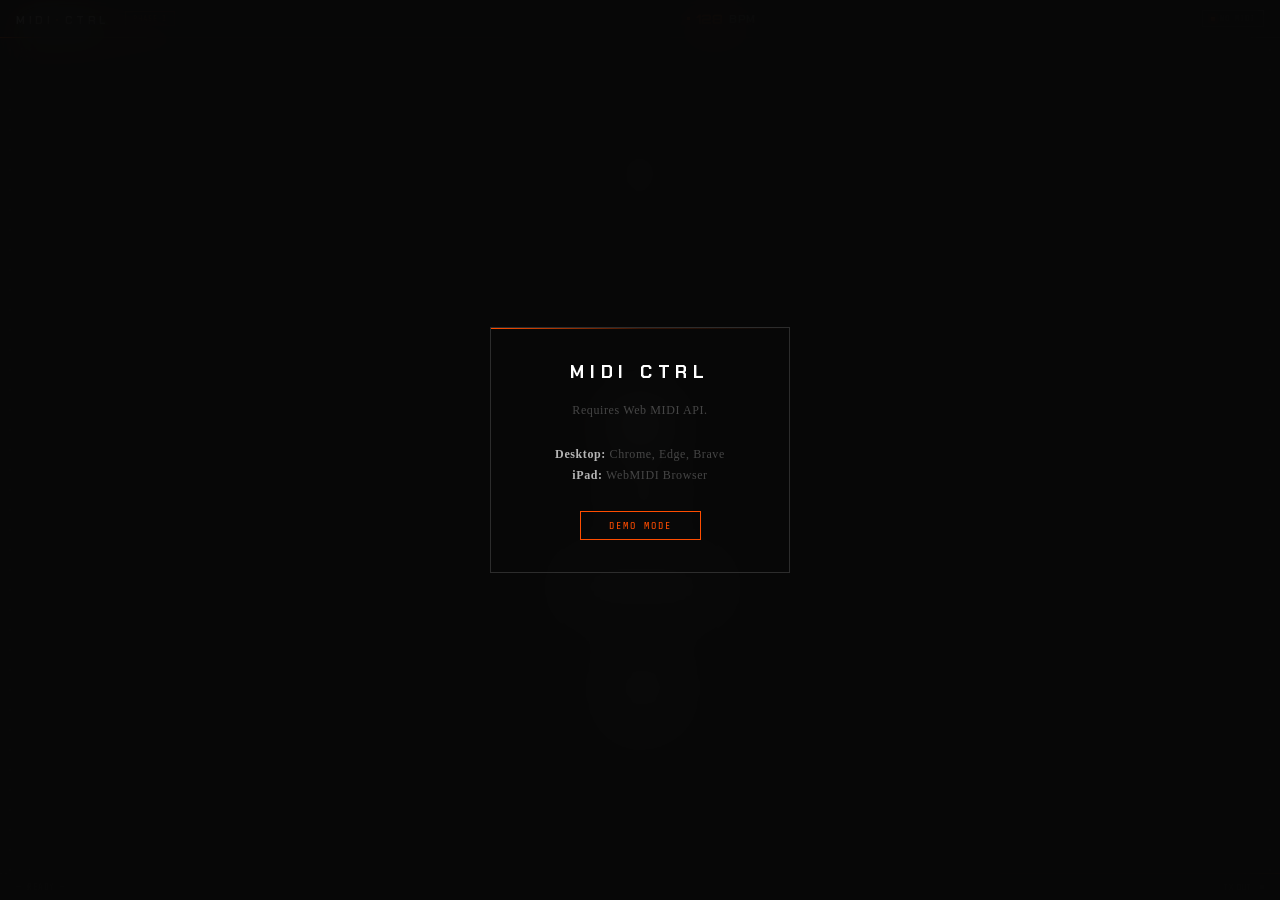
==== index.html @ 57074d06 "Initial commit: MIDI controller Phase 1 Walking Skeleton TE-style visual design + WebMIDI transport " ====
<!DOCTYPE html>
<html lang="en">
<head>
<meta charset="UTF-8">
<meta name="viewport" content="width=device-width, initial-scale=1.0, user-scalable=no">
<title>MIDI CTRL — Phase 1</title>
<link rel="preconnect" href="https://fonts.googleapis.com">
<link href="https://fonts.googleapis.com/css2?family=Chakra+Petch:wght@400;500;600;700&family=Share+Tech+Mono&family=Orbitron:wght@400;500;600;700;800;900&family=Bitcount+Grid+Single:wght@100..900&display=swap" rel="stylesheet">
<link rel="stylesheet" href="design-system/tokens.css">
<link rel="stylesheet" href="design-system/elements.css">
</head>
<body>

<div class="val-overlay" id="valOverlay">
  <div class="val-num" id="valNum">000</div>
  <div class="val-hint" id="valHint"></div>
</div>

<div class="scene">
  <div class="dot-bg"></div>
  <div class="scanlines"></div>
  <div class="noise"></div>
  <div class="bg-pulse" id="bgPulse"></div>

  <div class="anno anno--tl">SYS:WEBMIDI/1.0<br>PROTOCOL:RTP</div>
  <div class="anno anno--tr">LAYOUT:FIXED<br>GRID:24×24</div>
  <div class="anno anno--bl">CC:070-119<br>NOTE:036-127</div>
  <div class="anno anno--br">DEVICE:001<br>CH:01/16</div>

  <header class="hdr">
    <div class="logo">
      <span class="logo-mark">MIDI<span class="logo-dot">·</span>CTRL</span>
      <span class="logo-sub">PHASE·1</span>
      <span class="logo-jp">コントローラ</span>
    </div>
    <div class="hdr-center">
      <div class="bpm">
        <div class="bpm-led"></div>
        <span class="bpm-num">128</span>
        <span>BPM</span>
      </div>
    </div>
    <div class="hdr-right">
      <select class="port-select" id="portSelect" style="display:none">
        <option value="">— port —</option>
      </select>
      <div class="conn" id="conn">
        <div class="conn-dot" id="connDot"></div>
        <span id="connText">NO MIDI</span>
      </div>
    </div>
  </header>

  <main class="cvs" id="canvas"></main>

  <footer class="ftr">
    <div class="log" id="log">— READY —</div>
    <div class="ftr-jp">出力</div>
    <div class="act-wrap">
      <span class="act-lbl">TX OUT</span>
      <div class="act" id="actLed"></div>
    </div>
  </footer>
</div>

<div class="midi-overlay hidden" id="midiOverlay">
  <div class="midi-overlay-card">
    <div class="midi-overlay-title">MIDI CTRL</div>
    <div class="midi-overlay-body">
      Requires Web MIDI API.<br><br>
      <strong>Desktop:</strong> Chrome, Edge, Brave<br>
      <strong>iPad:</strong> WebMIDI Browser
    </div>
    <button class="midi-overlay-btn" id="overlayDismiss">DEMO MODE</button>
  </div>
</div>

<script type="module">
import MIDITransport from './core/transport.js';
import { layout }    from './core/layout.js';
import { renderCanvas } from './ui/canvas.js';

const transport  = new MIDITransport();
const canvasEl   = document.getElementById('canvas');
const connDot    = document.getElementById('connDot');
const connText   = document.getElementById('connText');
const portSelect = document.getElementById('portSelect');
const logEl      = document.getElementById('log');
const actLed     = document.getElementById('actLed');
const bgPulse    = document.getElementById('bgPulse');
const valOverlay = document.getElementById('valOverlay');
const valNumEl   = document.getElementById('valNum');
const valHintEl  = document.getElementById('valHint');
const overlay    = document.getElementById('midiOverlay');

let hideT = null, pulseT = null, actT = null, logT = null;

const ui = {
  showVal(v, hint) {
    valNumEl.textContent  = typeof v === 'number' ? String(v).padStart(3, '0') : v;
    valHintEl.textContent = hint || '';
    valOverlay.classList.add('visible');
    clearTimeout(hideT);
  },
  hideVal() {
    clearTimeout(hideT);
    hideT = setTimeout(() => valOverlay.classList.remove('visible'), 200);
  },
  pulseStart() {
    bgPulse.classList.add('active');
    clearTimeout(pulseT);
  },
  pulseEnd() {
    clearTimeout(pulseT);
    pulseT = setTimeout(() => bgPulse.classList.remove('active'), 200);
  },
};

renderCanvas(canvasEl, layout, transport, ui);

transport.onActivity((msg) => {
  actLed.classList.add('on');
  clearTimeout(actT);
  actT = setTimeout(() => actLed.classList.remove('on'), 100);

  const label = msg.type === 'cc'
    ? `CC${msg.cc} → ${msg.value}`
    : `NOTE ${msg.type === 'note_on' ? 'ON' : 'OFF'} ${msg.note}`;
  logEl.textContent = label;
  clearTimeout(logT);
  logT = setTimeout(() => { logEl.textContent = '— READY —'; }, 1500);
});

function setStatus(text, state) {
  connText.textContent = text;
  connDot.className = 'conn-dot' + (state ? ` ${state}` : '');
}

function populatePorts(ports) {
  portSelect.innerHTML = '<option value="">— port —</option>';
  ports.forEach(p => {
    const o = document.createElement('option');
    o.value = p.id; o.textContent = p.name;
    portSelect.appendChild(o);
  });
  portSelect.style.display = ports.length ? 'block' : 'none';
  if (ports.length && !transport.isConnected) {
    portSelect.value = ports[0].id;
    transport.selectPort(ports[0].id);
    setStatus(ports[0].name, 'connected');
  }
}

portSelect.addEventListener('change', () => {
  const id   = portSelect.value;
  const name = portSelect.options[portSelect.selectedIndex]?.text;
  if (id) { transport.selectPort(id); setStatus(name, 'connected'); }
});

async function connectMIDI() {
  try {
    const ports = await transport.connect();
    setStatus('READY', 'connected');
    overlay.classList.add('hidden');
    populatePorts(ports);
    transport.onPortsChange(populatePorts);
  } catch {
    setStatus('NO MIDI', 'error');
    overlay.classList.remove('hidden');
  }
}

document.getElementById('overlayDismiss').addEventListener('click', () => {
  overlay.classList.add('hidden');
  setStatus('DEMO', '');
});

if (navigator.requestMIDIAccess) {
  overlay.classList.add('hidden');
  connectMIDI();
} else {
  setStatus('NO MIDI', 'error');
}
</script>
</body>
</html>
---- design-system/tokens.css ----
:root {
  --bg:              #080808;
  --accent:          #ff4d00;
  --accent-dim:      rgba(255,77,0,0.3);
  --accent-glow:     rgba(255,77,0,0.8);

  --text-primary:    rgba(255,255,255,0.85);
  --text-secondary:  rgba(255,255,255,0.55);
  --text-dim:        rgba(255,255,255,0.25);
  --text-micro:      rgba(255,255,255,0.08);

  --border-subtle:   rgba(255,255,255,0.08);
  --border-light:    rgba(255,255,255,0.15);

  --font-mono:     'Share Tech Mono', monospace;
  --font-display:  'Chakra Petch', sans-serif;
  --font-orbitron: 'Orbitron', sans-serif;
  --font-bitcount: 'Bitcount Grid Single', monospace;

  --trans-fast: 40ms ease;
  --trans-mid:  160ms ease;
}
---- design-system/elements.css ----
*, *::before, *::after { box-sizing: border-box; margin: 0; padding: 0; }

html, body {
  width: 100%; height: 100%;
  overflow: hidden;
  touch-action: none;
  -webkit-user-select: none;
  user-select: none;
  background: var(--bg);
}

/* ── SCENE ── */
.scene {
  width: 100%; height: 100%;
  display: flex; flex-direction: column;
  font-family: var(--font-mono);
  color: var(--text-primary);
  position: relative;
  background: var(--bg);
}

/* ── DOT BACKGROUND ── */
.dot-bg {
  position: absolute; inset: 0;
  pointer-events: none; z-index: 0;
  background-image: radial-gradient(circle, rgba(255,255,255,0.07) 1px, transparent 1px);
  background-size: 20px 20px;
}

/* ── SCANLINES ── */
.scanlines {
  position: absolute; inset: 0;
  pointer-events: none; z-index: 9999;
  background: repeating-linear-gradient(
    to bottom,
    transparent 0px, transparent 2px,
    rgba(0,0,0,0.04) 2px, rgba(0,0,0,0.04) 4px
  );
  mix-blend-mode: multiply;
}

/* ── NOISE ── */
.noise {
  position: absolute; inset: 0;
  pointer-events: none; z-index: 3;
  opacity: 0.35;
  mix-blend-mode: overlay;
  background-image: url("data:image/svg+xml,%3Csvg viewBox='0 0 256 256' xmlns='http://www.w3.org/2000/svg'%3E%3Cfilter id='n'%3E%3CfeTurbulence type='fractalNoise' baseFrequency='0.9' numOctaves='4' stitchTiles='stitch'/%3E%3C/filter%3E%3Crect width='100%25' height='100%25' filter='url(%23n)' opacity='0.5'/%3E%3C/svg%3E");
  background-size: 256px 256px;
}

/* ── EDGE PULSE ── */
.bg-pulse {
  position: absolute; inset: 0;
  pointer-events: none; z-index: 8000;
  opacity: 0;
  transition: opacity 0.08s ease;
}
.bg-pulse::after {
  content: '';
  position: absolute; inset: 0;
  background:
    radial-gradient(ellipse at 0% 30%, rgba(255,77,0,0.35) 0%, transparent 35%),
    radial-gradient(ellipse at 100% 70%, rgba(255,77,0,0.22) 0%, transparent 30%),
    radial-gradient(ellipse at 60% 0%, rgba(255,77,0,0.14) 0%, transparent 25%),
    radial-gradient(ellipse at 30% 100%, rgba(255,77,0,0.1) 0%, transparent 20%);
}
.bg-pulse.active { opacity: 1; }

/* ── VALUE OVERLAY ── */
.val-overlay {
  position: fixed; inset: 0; z-index: 1;
  pointer-events: none;
  display: flex; flex-direction: column;
  align-items: center; justify-content: center; gap: 6px;
  mix-blend-mode: color-dodge;
  visibility: hidden;
  transition: visibility 0s linear 0.6s;
}
.val-overlay.visible {
  visibility: visible;
  transition: visibility 0s linear 0s;
}
.val-overlay .val-num,
.val-overlay .val-hint {
  opacity: 0;
  transition: opacity 0.6s ease-out;
}
.val-overlay.visible .val-num,
.val-overlay.visible .val-hint {
  opacity: 1;
  transition: opacity 0.4s ease-out;
}
.val-num {
  font-family: var(--font-bitcount);
  font-size: 488px;
  font-weight: 900;
  font-variation-settings: 'wght' 900;
  line-height: 1;
  letter-spacing: -5px;
  color: rgb(255,180,0);
  min-width: 3ch;
  text-align: center;
  text-shadow: 0 0 80px rgba(255,180,0,0.3);
}
.val-hint {
  font-family: var(--font-mono);
  font-size: 10px; letter-spacing: 0.25em;
  color: rgba(255,255,255,0.45);
  text-transform: uppercase;
}

/* ── HEADER ── */
.hdr {
  display: flex; align-items: center; justify-content: space-between;
  padding: 10px 16px;
  flex-shrink: 0;
  border-bottom: 1px solid var(--border-subtle);
  position: relative; z-index: 4;
  background: rgba(8,8,8,0.95);
}
.hdr::after {
  content: '';
  position: absolute;
  bottom: -1px; left: 0; right: 0;
  height: 1px;
  background: linear-gradient(90deg, var(--accent) 0%, rgba(255,77,0,0.3) 30%, transparent 60%);
}

/* ── LOGO ── */
.logo { display: flex; align-items: center; gap: 0; }
.logo-mark {
  font-family: var(--font-display);
  font-size: 11px; font-weight: 700;
  letter-spacing: 0.32em;
  color: #fff;
  text-transform: uppercase;
  padding-right: 4px;
}
.logo-dot { color: var(--accent); font-size: 16px; line-height: 1; margin: 0 2px; }
.logo-sub {
  font-family: var(--font-mono);
  font-size: 8px; letter-spacing: 0.12em;
  color: rgba(255,77,0,0.5);
  text-transform: uppercase;
  margin-left: 12px;
  padding: 2px 7px;
  border: 1px solid rgba(255,77,0,0.2);
}
.logo-jp {
  font-size: 7px;
  color: var(--text-micro);
  letter-spacing: 0.3em;
  margin-left: 10px;
}

/* ── HEADER CENTER ── */
.hdr-center { display: flex; align-items: center; gap: 16px; }
.bpm {
  display: flex; align-items: center; gap: 6px;
  font-family: var(--font-display);
  font-size: 12px; font-weight: 600;
  letter-spacing: 0.04em;
  color: var(--text-secondary);
}
.bpm-num {
  font-family: var(--font-orbitron);
  font-weight: 700; font-size: 13px;
  color: rgba(255,77,0,0.8);
  letter-spacing: 0.02em;
}
.bpm-led {
  width: 3px; height: 3px;
  background: var(--accent);
  box-shadow: 0 0 6px var(--accent-glow);
  animation: ledPulse 468ms ease-out infinite;
}
@keyframes ledPulse {
  0%,100% { opacity: 1; transform: scale(1); }
  50%      { opacity: 0.1; transform: scale(0.6); }
}

/* ── CONN STATUS ── */
.hdr-right { display: flex; align-items: center; gap: 8px; }

.conn {
  display: flex; align-items: center; gap: 5px;
  padding: 3px 8px;
  border: 1px solid var(--border-light);
  font-size: 8px; letter-spacing: 0.12em;
  color: var(--text-dim);
  text-transform: uppercase;
  cursor: default;
}
.conn-dot {
  width: 4px; height: 4px;
  background: rgba(255,255,255,0.2);
  flex-shrink: 0;
}
.conn-dot.connected {
  background: #22c55e;
  box-shadow: 0 0 6px rgba(34,197,94,0.7);
}
.conn-dot.error {
  background: var(--accent);
  box-shadow: 0 0 6px var(--accent-glow);
}

/* ── PORT SELECT ── */
.port-select {
  appearance: none;
  background: transparent;
  border: 1px solid var(--border-light);
  color: var(--text-dim);
  font-family: var(--font-mono);
  font-size: 8px;
  letter-spacing: 0.1em;
  text-transform: uppercase;
  padding: 3px 8px;
  outline: none;
  cursor: pointer;
  max-width: 140px;
}
.port-select option { background: #111; color: rgba(255,255,255,0.7); }

/* ── TECHNICAL ANNOTATIONS ── */
.anno {
  position: absolute;
  font-family: var(--font-mono);
  font-size: 7px;
  color: rgba(255,255,255,0.05);
  letter-spacing: 0.08em;
  pointer-events: none;
  z-index: 1;
}
.anno--tl { top: 48px; left: 20px; }
.anno--tr { top: 48px; right: 20px; text-align: right; }
.anno--bl { bottom: 40px; left: 20px; }
.anno--br { bottom: 40px; right: 20px; text-align: right; }

/* ── CANVAS ── */
.cvs {
  flex: 1; display: flex;
  align-items: center; justify-content: center;
  padding: 24px;
  position: relative; z-index: 2;
}

/* ── STRIP ── */
.strip {
  display: flex; flex-direction: column;
  align-items: center; gap: 14px;
  padding: 22px 18px 16px;
  background: rgba(8,8,8,0.65);
  backdrop-filter: blur(16px);
  -webkit-backdrop-filter: blur(16px);
  border: 1px solid var(--border-subtle);
  position: relative;
  min-width: 108px;
}
.strip-idx {
  position: absolute; top: 6px; right: 8px;
  font-family: var(--font-orbitron);
  font-size: 7px; font-weight: 500;
  color: rgba(255,77,0,0.25);
  letter-spacing: 0.05em;
}
.strip-jp {
  position: absolute; top: 6px; left: 8px;
  font-size: 7px;
  color: rgba(255,255,255,0.06);
  letter-spacing: 0.15em;
}
.strip-lbl {
  font-family: var(--font-display);
  font-size: 9px; font-weight: 600;
  letter-spacing: 0.22em;
  text-transform: uppercase;
  color: rgba(255,255,255,0.35);
  padding-top: 6px;
  border-top: 1px solid var(--border-subtle);
  width: 100%; text-align: center;
}
.divider {
  width: 100%; height: 1px;
  background: rgba(255,255,255,0.07);
}

/* ── FADER ── */
.fader {
  display: flex; flex-direction: column;
  align-items: center; gap: 6px;
  touch-action: none; cursor: ns-resize;
}
.fader-top {
  display: flex; flex-direction: column;
  align-items: center; gap: 2px;
  order: -1;
}
.fader-val {
  font-family: var(--font-orbitron);
  font-size: 11px; font-weight: 600;
  color: rgba(255,255,255,0.5);
  letter-spacing: 0.04em;
  min-width: 28px; text-align: center;
}
.fader-lbl {
  font-family: var(--font-mono);
  font-size: 7px;
  color: var(--text-dim);
  letter-spacing: 0.18em;
  text-transform: uppercase;
}
.fader-wrap {
  position: relative;
  width: 48px; height: 220px;
  display: flex; align-items: center; justify-content: center;
}
.fader-track {
  width: 3px; height: 100%;
  background: rgba(255,255,255,0.12);
  position: relative; overflow: hidden;
}
.fader-fill {
  position: absolute; bottom: 0; left: 0; right: 0;
  height: 0%;
  background: var(--accent);
  transition: height 0.03s linear;
  box-shadow: 0 0 10px rgba(255,77,0,0.5);
}
.fader-ticks {
  position: absolute;
  left: 2px; top: 0; bottom: 0; width: 10px;
  pointer-events: none;
}
.fader-tick {
  position: absolute; left: 0;
  height: 1px;
  background: rgba(255,255,255,0.15);
}
.fader-tick--major { width: 8px; background: rgba(255,255,255,0.22); }
.fader-tick--minor { width: 4px; }
.fader-scale {
  position: absolute;
  right: 0; top: 0; bottom: 0; width: 16px;
  pointer-events: none;
  display: flex; flex-direction: column;
  justify-content: space-between;
  padding: 2px 0;
}
.fader-scale-num {
  font-family: var(--font-mono);
  font-size: 6px;
  color: rgba(255,255,255,0.15);
  text-align: right;
  line-height: 1;
}
.fader-handle {
  position: absolute; bottom: 0; left: 50%;
  transform: translateX(-50%) translateY(50%);
  width: 48px; height: 12px;
  background: #ffffff;
  transition: bottom 0.03s linear;
}
.fader-handle::before {
  content: '';
  position: absolute; inset: 3px 14px;
  background: repeating-linear-gradient(
    to bottom,
    rgba(0,0,0,0.15) 0px, rgba(0,0,0,0.15) 1px,
    transparent 1px, transparent 3px
  );
}
.fader-handle::after {
  content: '';
  position: absolute;
  top: 0; left: 0;
  width: 3px; height: 100%;
  background: rgba(255,77,0,0.5);
}

/* ── BUTTONS ── */
.mel { display: flex; flex-direction: column; align-items: center; gap: 4px; }

.blbl {
  font-family: var(--font-mono);
  font-size: 7px; letter-spacing: 0.15em;
  text-transform: uppercase;
  color: var(--text-dim);
  transition: color var(--trans-fast);
  text-align: center;
  order: -1;
}

.mbtn {
  position: relative; cursor: pointer;
  touch-action: none; -webkit-tap-highlight-color: transparent;
  display: flex; align-items: center; justify-content: center;
  width: 62px; height: 62px;
  background-color: #1a1a1a;
  background-image: radial-gradient(circle, rgba(255,255,255,0.05) 0.5px, transparent 0.5px);
  background-size: 6px 6px;
  border: 1px solid var(--border-light);
  box-shadow:
    2px 2px 0 rgba(255,255,255,0.15),
    4px 4px 0 rgba(255,255,255,0.06);
  transition: all var(--trans-fast);
}
.mbtn.is-pressing {
  transform: translate(2px, 2px);
  box-shadow: 1px 1px 0 rgba(255,255,255,0.08);
}
.mbtn.is-on {
  background-color: var(--accent);
  background-image: radial-gradient(circle, rgba(255,255,255,0.1) 0.5px, transparent 0.5px);
  border-color: rgba(255,77,0,0.5);
  box-shadow:
    2px 2px 0 rgba(255,77,0,0.3),
    4px 4px 0 rgba(255,77,0,0.1),
    0 0 20px rgba(255,77,0,0.3);
}
.mbtn.is-on.is-pressing {
  transform: translate(2px, 2px);
  box-shadow:
    1px 1px 0 rgba(255,77,0,0.15),
    0 0 12px rgba(255,77,0,0.2);
}
.mbtn-dot {
  width: 6px; height: 6px;
  background: rgba(255,255,255,0.6);
  transition: all var(--trans-fast);
}
.mbtn.is-on .mbtn-dot {
  background: rgba(0,0,0,0.4);
  width: 8px; height: 8px;
  border-radius: 50%;
}

.mbtn--kill { width: 48px; height: 48px; background-size: 5px 5px; }

.mbtn--momentary { width: 70px; height: 70px; background-size: 7px 7px; }
.mbtn--momentary.is-on {
  box-shadow:
    2px 2px 0 rgba(255,77,0,0.3),
    4px 4px 0 rgba(255,77,0,0.1),
    0 0 35px rgba(255,77,0,0.4),
    0 0 70px rgba(255,77,0,0.1);
}

.kill-group { display: flex; gap: 3px; }

/* ── FOOTER ── */
.ftr {
  display: flex; align-items: center; justify-content: space-between;
  padding: 8px 16px;
  border-top: 1px solid rgba(255,255,255,0.04);
  position: relative; z-index: 4; flex-shrink: 0;
  background: rgba(8,8,8,0.95);
}
.ftr::before {
  content: '';
  position: absolute;
  top: -1px; right: 0; width: 40%; height: 1px;
  background: linear-gradient(270deg, rgba(255,77,0,0.2) 0%, transparent 100%);
}
.log {
  font-size: 9px;
  color: rgba(255,255,255,0.15);
  letter-spacing: 0.06em;
}
.ftr-jp {
  font-size: 7px;
  color: rgba(255,255,255,0.05);
  letter-spacing: 0.2em;
}
.act-wrap { display: flex; align-items: center; gap: 8px; }
.act-lbl {
  font-family: var(--font-display);
  font-size: 7px; font-weight: 600;
  letter-spacing: 0.15em;
  color: rgba(255,255,255,0.15);
  text-transform: uppercase;
}
.act {
  width: 4px; height: 4px;
  background: rgba(255,255,255,0.06);
  transition: all 55ms ease;
}
.act.on {
  background: var(--accent);
  box-shadow: 0 0 8px var(--accent-glow);
}

/* ── NO-MIDI OVERLAY ── */
.midi-overlay {
  position: fixed; inset: 0; z-index: 10000;
  background: rgba(8,8,8,0.92);
  backdrop-filter: blur(24px);
  -webkit-backdrop-filter: blur(24px);
  display: flex; align-items: center; justify-content: center;
  padding: 24px;
}
.midi-overlay.hidden { display: none; }
.midi-overlay-card {
  border: 1px solid var(--border-light);
  padding: 32px 28px;
  max-width: 300px; width: 100%;
  text-align: center;
  position: relative;
}
.midi-overlay-card::before {
  content: '';
  position: absolute;
  top: 0; left: 0; right: 0;
  height: 1px;
  background: linear-gradient(90deg, var(--accent) 0%, rgba(255,77,0,0.2) 50%, transparent 100%);
}
.midi-overlay-title {
  font-family: var(--font-display);
  font-size: 18px; font-weight: 700;
  letter-spacing: 0.32em;
  text-transform: uppercase;
  color: #fff;
  margin-bottom: 16px;
}
.midi-overlay-body {
  font-size: 12px; line-height: 1.8;
  color: var(--text-dim);
  margin-bottom: 24px;
  letter-spacing: 0.05em;
}
.midi-overlay-body strong { color: rgba(255,255,255,0.7); }
.midi-overlay-btn {
  padding: 8px 28px;
  background: transparent;
  border: 1px solid var(--accent);
  color: var(--accent);
  font-family: var(--font-mono);
  font-size: 10px; letter-spacing: 0.2em;
  text-transform: uppercase;
  cursor: pointer;
  transition: all var(--trans-fast);
  -webkit-tap-highlight-color: transparent;
}
.midi-overlay-btn:active {
  background: var(--accent);
  color: #000;
}

/* ── BOOT ANIMATIONS ── */
@keyframes fadeUp {
  from { opacity: 0; transform: translateY(6px); }
  to   { opacity: 1; transform: translateY(0); }
}
@keyframes lineGrow {
  from { transform: scaleX(0); }
  to   { transform: scaleX(1); }
}
@keyframes glitchIn {
  0%   { opacity: 0; transform: translateX(-3px); }
  30%  { opacity: 1; transform: translateX(1px); }
  50%  { transform: translateX(-1px); }
  100% { transform: translateX(0); }
}
.hdr   { animation: fadeUp 0.4s ease-out 0.1s both; }
.strip { animation: fadeUp 0.5s ease-out 0.25s both; }
.ftr   { animation: fadeUp 0.4s ease-out 0.4s both; }
.hdr::after { animation: lineGrow 0.6s ease-out 0.5s both; transform-origin: left; }
.anno  { animation: glitchIn 0.3s ease-out 0.6s both; }
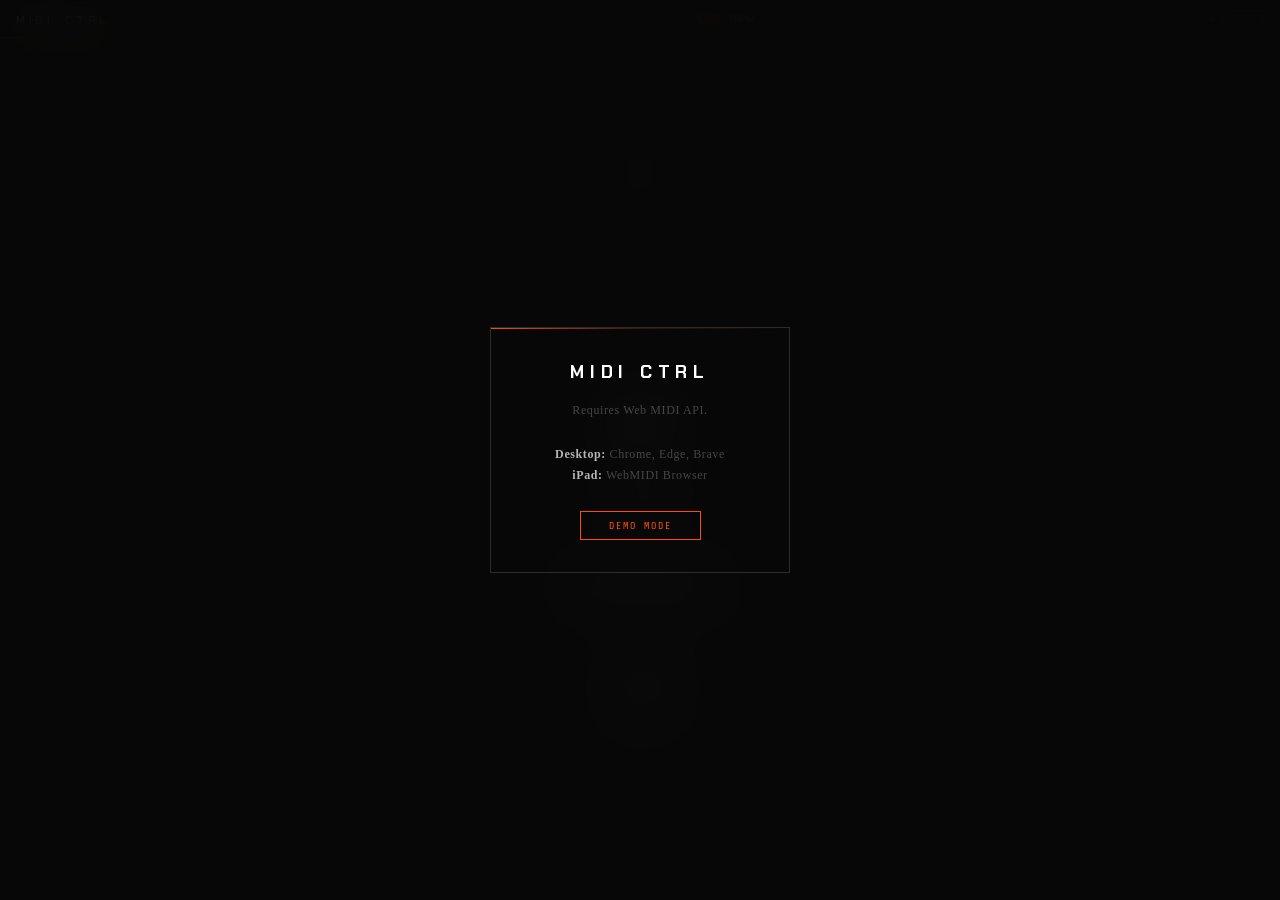
==== commit d35c2d6a: "Bidirectional transport: listen to MIDI feedback from Ableton Extends MIDITransport to open an input" ====
--- a/index.html
+++ b/index.html
@@ -57,8 +57,10 @@
     <div class="log" id="log">— READY —</div>
     <div class="ftr-jp">出力</div>
     <div class="act-wrap">
-      <span class="act-lbl">TX OUT</span>
+      <span class="act-lbl">TX</span>
       <div class="act" id="actLed"></div>
+      <span class="act-lbl">RX</span>
+      <div class="act" id="rxLed"></div>
     </div>
   </footer>
 </div>
@@ -87,13 +89,14 @@
 const portSelect = document.getElementById('portSelect');
 const logEl      = document.getElementById('log');
 const actLed     = document.getElementById('actLed');
+const rxLed      = document.getElementById('rxLed');
 const bgPulse    = document.getElementById('bgPulse');
 const valOverlay = document.getElementById('valOverlay');
 const valNumEl   = document.getElementById('valNum');
 const valHintEl  = document.getElementById('valHint');
 const overlay    = document.getElementById('midiOverlay');
 
-let hideT = null, pulseT = null, actT = null, logT = null;
+let hideT = null, pulseT = null, actT = null, rxT = null, logT = null;
 
 const ui = {
   showVal(v, hint) {
@@ -116,7 +119,7 @@
   },
 };
 
-renderCanvas(canvasEl, layout, transport, ui);
+const canvasApi = renderCanvas(canvasEl, layout, transport, ui);
 
 transport.onActivity((msg) => {
   actLed.classList.add('on');
@@ -124,62 +127,99 @@
   actT = setTimeout(() => actLed.classList.remove('on'), 100);
 
   const label = msg.type === 'cc'
-    ? `CC${msg.cc} → ${msg.value}`
-    : `NOTE ${msg.type === 'note_on' ? 'ON' : 'OFF'} ${msg.note}`;
+    ? `TX CC${msg.cc} → ${msg.value}`
+    : `TX NOTE ${msg.type === 'note_on' ? 'ON' : 'OFF'} ${msg.note}`;
   logEl.textContent = label;
   clearTimeout(logT);
   logT = setTimeout(() => { logEl.textContent = '— READY —'; }, 1500);
 });
 
-function setStatus(text, state) {
-  connText.textContent = text;
+transport.onMessage((msg) => {
+  rxLed.classList.add('on');
+  clearTimeout(rxT);
+  rxT = setTimeout(() => rxLed.classList.remove('on'), 100);
+
+  const label = msg.type === 'cc'
+    ? `RX CC${msg.cc} → ${msg.value}`
+    : `RX NOTE ${msg.type === 'note_on' ? 'ON' : 'OFF'} ${msg.note}`;
+  logEl.textContent = label;
+  clearTimeout(logT);
+  logT = setTimeout(() => { logEl.textContent = '— READY —'; }, 1500);
+
+  canvasApi.dispatch(msg);
+});
+
+function setStatus(text, state, duplex) {
+  const prefix = duplex ? '⇄ ' : (state === 'connected' ? '→ ' : '');
+  connText.textContent = prefix + text;
   connDot.className = 'conn-dot' + (state ? ` ${state}` : '');
 }
 
-function populatePorts(ports) {
+// Auto-match input port by name when output is selected.
+function matchInputByName(name, inputs) {
+  return inputs.find(p => p.name === name) ?? null;
+}
+
+function applySelection(outputId) {
+  if (!outputId) return;
+  const outputs = transport.getOutputPorts();
+  const inputs  = transport.getInputPorts();
+  const outPort = outputs.find(p => p.id === outputId);
+  if (!outPort) return;
+
+  transport.selectOutputPort(outputId);
+  const inPort = matchInputByName(outPort.name, inputs);
+  if (inPort) transport.selectInputPort(inPort.id);
+
+  setStatus(outPort.name, 'connected', !!inPort);
+}
+
+function populatePorts(outputs) {
   portSelect.innerHTML = '<option value="">— port —</option>';
-  ports.forEach(p => {
+  outputs.forEach(p => {
     const o = document.createElement('option');
     o.value = p.id; o.textContent = p.name;
     portSelect.appendChild(o);
   });
-  portSelect.style.display = ports.length ? 'block' : 'none';
-  if (ports.length && !transport.isConnected) {
-    portSelect.value = ports[0].id;
-    transport.selectPort(ports[0].id);
-    setStatus(ports[0].name, 'connected');
+  portSelect.style.display = outputs.length ? 'block' : 'none';
+  if (outputs.length && !transport.isConnected) {
+    portSelect.value = outputs[0].id;
+    applySelection(outputs[0].id);
   }
 }
 
 portSelect.addEventListener('change', () => {
-  const id   = portSelect.value;
-  const name = portSelect.options[portSelect.selectedIndex]?.text;
-  if (id) { transport.selectPort(id); setStatus(name, 'connected'); }
+  if (portSelect.value) applySelection(portSelect.value);
 });
 
 async function connectMIDI() {
   try {
-    const ports = await transport.connect();
-    setStatus('READY', 'connected');
+    const { outputs } = await transport.connect();
+    setStatus('READY', 'connected', false);
     overlay.classList.add('hidden');
-    populatePorts(ports);
-    transport.onPortsChange(populatePorts);
+    populatePorts(outputs);
+    transport.onOutputPortsChange(populatePorts);
+    transport.onInputPortsChange(() => {
+      // If current output has a new matching input, hook it up.
+      const selectedOutId = portSelect.value;
+      if (selectedOutId) applySelection(selectedOutId);
+    });
   } catch {
-    setStatus('NO MIDI', 'error');
+    setStatus('NO MIDI', 'error', false);
     overlay.classList.remove('hidden');
   }
 }
 
 document.getElementById('overlayDismiss').addEventListener('click', () => {
   overlay.classList.add('hidden');
-  setStatus('DEMO', '');
+  setStatus('DEMO', '', false);
 });
 
 if (navigator.requestMIDIAccess) {
   overlay.classList.add('hidden');
   connectMIDI();
 } else {
-  setStatus('NO MIDI', 'error');
+  setStatus('NO MIDI', 'error', false);
 }
 </script>
 </body>
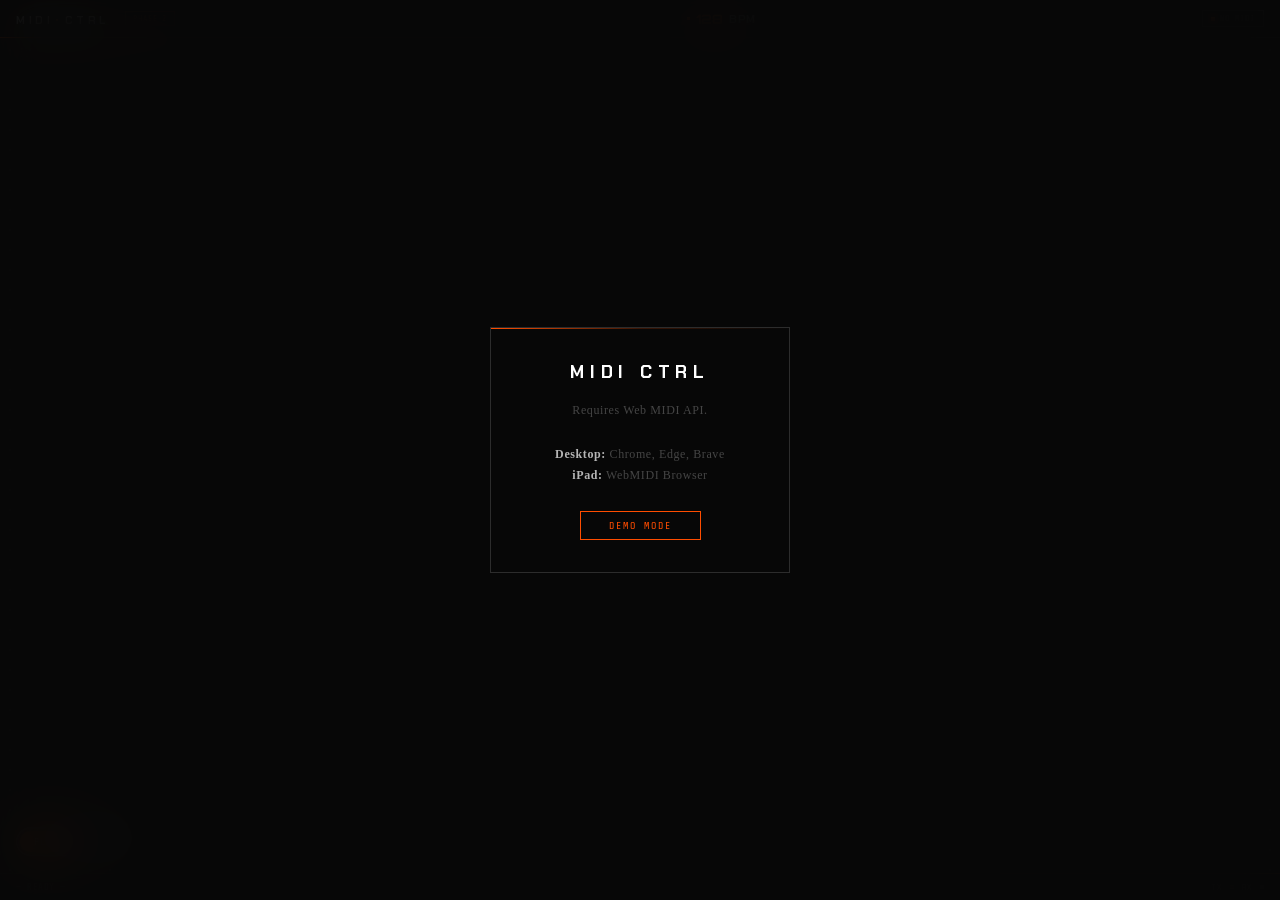
==== commit 5da97aeb: "Phase 2: Edit/Play mode — island-based layout, drawer, persistence Replaces hardcoded strip layout w" ====
--- a/index.html
+++ b/index.html
@@ -3,7 +3,7 @@
 <head>
 <meta charset="UTF-8">
 <meta name="viewport" content="width=device-width, initial-scale=1.0, user-scalable=no">
-<title>MIDI CTRL — Phase 1</title>
+<title>MIDI CTRL</title>
 <link rel="preconnect" href="https://fonts.googleapis.com">
 <link href="https://fonts.googleapis.com/css2?family=Chakra+Petch:wght@400;500;600;700&family=Share+Tech+Mono&family=Orbitron:wght@400;500;600;700;800;900&family=Bitcount+Grid+Single:wght@100..900&display=swap" rel="stylesheet">
 <link rel="stylesheet" href="design-system/tokens.css">
@@ -23,14 +23,14 @@
   <div class="bg-pulse" id="bgPulse"></div>
 
   <div class="anno anno--tl">SYS:WEBMIDI/1.0<br>PROTOCOL:RTP</div>
-  <div class="anno anno--tr">LAYOUT:FIXED<br>GRID:24×24</div>
+  <div class="anno anno--tr">LAYOUT:DYNAMIC<br>GRID:22×22</div>
   <div class="anno anno--bl">CC:070-119<br>NOTE:036-127</div>
   <div class="anno anno--br">DEVICE:001<br>CH:01/16</div>
 
   <header class="hdr">
     <div class="logo">
       <span class="logo-mark">MIDI<span class="logo-dot">·</span>CTRL</span>
-      <span class="logo-sub">PHASE·1</span>
+      <span class="logo-sub">PHASE·2</span>
       <span class="logo-jp">コントローラ</span>
     </div>
     <div class="hdr-center">
@@ -53,6 +53,15 @@
 
   <main class="cvs" id="canvas"></main>
 
+  <!-- Mode control: bottom-left, always visible -->
+  <div class="mode-control" id="modeControl">
+    <div class="segmented" id="modeSegmented">
+      <button class="seg-btn is-active" data-mode="play">Play</button>
+      <button class="seg-btn" data-mode="edit">Edit</button>
+    </div>
+    <button class="add-btn" id="addBtn" aria-label="Add element">+</button>
+  </div>
+
   <footer class="ftr">
     <div class="log" id="log">— READY —</div>
     <div class="ftr-jp">出力</div>
@@ -65,6 +74,8 @@
   </footer>
 </div>
 
+<!-- Drawer and toast are injected by JS -->
+
 <div class="midi-overlay hidden" id="midiOverlay">
   <div class="midi-overlay-card">
     <div class="midi-overlay-title">MIDI CTRL</div>
@@ -78,10 +89,15 @@
 </div>
 
 <script type="module">
-import MIDITransport from './core/transport.js';
-import { layout }    from './core/layout.js';
+import MIDITransport   from './core/transport.js';
+import { layout, addElement, removeElement, updateElement, duplicateElement, saveLayout }
+                       from './core/layout.js';
 import { renderCanvas } from './ui/canvas.js';
-
+import { activateEditMode } from './ui/editMode.js';
+import { createDrawer } from './ui/drawer.js';
+import { showToast }   from './ui/toast.js';
+
+// ── DOM refs ────────────────────────────────────────────────────────────────
 const transport  = new MIDITransport();
 const canvasEl   = document.getElementById('canvas');
 const connDot    = document.getElementById('connDot');
@@ -95,9 +111,12 @@
 const valNumEl   = document.getElementById('valNum');
 const valHintEl  = document.getElementById('valHint');
 const overlay    = document.getElementById('midiOverlay');
+const modeSegmented = document.getElementById('modeSegmented');
+const addBtn     = document.getElementById('addBtn');
 
 let hideT = null, pulseT = null, actT = null, rxT = null, logT = null;
 
+// ── UI helpers ───────────────────────────────────────────────────────────────
 const ui = {
   showVal(v, hint) {
     valNumEl.textContent  = typeof v === 'number' ? String(v).padStart(3, '0') : v;
@@ -119,8 +138,117 @@
   },
 };
 
+// ── Canvas ───────────────────────────────────────────────────────────────────
 const canvasApi = renderCanvas(canvasEl, layout, transport, ui);
 
+// ── Drawer ───────────────────────────────────────────────────────────────────
+const drawer = createDrawer(document.querySelector('.scene'));
+
+function openElementDrawer(elementData) {
+  drawer.openElement(elementData, {
+    onSave(patch) {
+      updateElement(layout, elementData.id, patch);
+      // Refresh canvas to reflect label/CC changes
+      canvasApi.refresh(layout);
+      if (currentMode === 'edit') reactivateEditMode();
+    },
+    onDelete() {
+      const snapshot = { ...elementData };
+      removeElement(layout, elementData.id);
+      canvasApi.refresh(layout);
+      if (currentMode === 'edit') reactivateEditMode();
+      showToast('Element deleted', () => {
+        layout.elements.push(snapshot);
+        saveLayout(layout);
+        canvasApi.refresh(layout);
+        if (currentMode === 'edit') reactivateEditMode();
+      });
+    },
+    onDuplicate() {
+      duplicateElement(layout, elementData.id);
+      canvasApi.refresh(layout);
+      if (currentMode === 'edit') reactivateEditMode();
+    },
+  });
+
+  // Zoom-focus: shift canvas so selected island is center-left
+  focusIsland(elementData.id);
+}
+
+function focusIsland(id) {
+  const island = canvasEl.querySelector(`.island[data-id="${id}"]`);
+  if (!island) return;
+  const drawerW = 340;
+  const rect = island.getBoundingClientRect();
+  const targetX = (window.innerWidth - drawerW) / 2 - rect.width / 2;
+  const targetY = window.innerHeight / 2 - rect.height / 2;
+  const dx = targetX - rect.left;
+  const dy = targetY - rect.top;
+  canvasEl.style.transition = 'transform 200ms ease-out';
+  canvasEl.style.transform  = `translate(${dx}px, ${dy}px) scale(1.04)`;
+}
+
+function unfocusCanvas() {
+  canvasEl.style.transition = 'transform 200ms ease-out';
+  canvasEl.style.transform  = '';
+}
+
+// ── Mode switching ────────────────────────────────────────────────────────────
+let currentMode      = 'play';
+let deactivateEdit   = null;
+
+function reactivateEditMode() {
+  if (deactivateEdit) { deactivateEdit(); deactivateEdit = null; }
+  deactivateEdit = activateEditMode(canvasEl, layout, {
+    onTap(elementData) {
+      if (!elementData) {
+        drawer.close();
+        unfocusCanvas();
+      } else {
+        openElementDrawer(elementData);
+      }
+    },
+  });
+}
+
+function setMode(mode) {
+  currentMode = mode;
+
+  modeSegmented.querySelectorAll('.seg-btn').forEach(btn => {
+    btn.classList.toggle('is-active', btn.dataset.mode === mode);
+  });
+
+  addBtn.style.display = mode === 'edit' ? '' : 'none';
+
+  if (mode === 'edit') {
+    canvasEl.classList.add('is-edit');
+    reactivateEditMode();
+  } else {
+    canvasEl.classList.remove('is-edit');
+    if (deactivateEdit) { deactivateEdit(); deactivateEdit = null; }
+    drawer.close();
+    unfocusCanvas();
+  }
+}
+
+modeSegmented.querySelectorAll('.seg-btn').forEach(btn => {
+  btn.addEventListener('click', () => setMode(btn.dataset.mode));
+});
+
+// ── Add element ───────────────────────────────────────────────────────────────
+addBtn.addEventListener('click', () => {
+  drawer.openPalette((type) => {
+    const newEl = addElement(layout, type);
+    canvasApi.refresh(layout);
+    reactivateEditMode();
+    openElementDrawer(newEl);
+  });
+});
+
+// Init: start in Play mode, add-btn hidden
+setMode('play');
+
+// ── MIDI transport ────────────────────────────────────────────────────────────
 transport.onActivity((msg) => {
   actLed.classList.add('on');
   clearTimeout(actT);
@@ -149,13 +277,13 @@
   canvasApi.dispatch(msg);
 });
 
+// ── MIDI connection ───────────────────────────────────────────────────────────
 function setStatus(text, state, duplex) {
   const prefix = duplex ? '⇄ ' : (state === 'connected' ? '→ ' : '');
   connText.textContent = prefix + text;
   connDot.className = 'conn-dot' + (state ? ` ${state}` : '');
 }
 
-// Auto-match input port by name when output is selected.
 function matchInputByName(name, inputs) {
   return inputs.find(p => p.name === name) ?? null;
 }
@@ -200,7 +328,6 @@
     populatePorts(outputs);
     transport.onOutputPortsChange(populatePorts);
     transport.onInputPortsChange(() => {
-      // If current output has a new matching input, hook it up.
       const selectedOutId = portSelect.value;
       if (selectedOutId) applySelection(selectedOutId);
     });
--- a/design-system/elements.css
+++ b/design-system/elements.css
@@ -240,11 +240,277 @@
 
 /* ── CANVAS ── */
 .cvs {
-  flex: 1; display: flex;
-  align-items: center; justify-content: center;
-  padding: 24px;
+  flex: 1;
   position: relative; z-index: 2;
-}
+  overflow: hidden;
+  transform-origin: top left;
+}
+
+/* ── ISLAND ── */
+.island {
+  position: absolute;
+  transition: left 80ms ease, top 80ms ease, width 80ms ease, height 80ms ease;
+}
+.island.is-dragging {
+  transition: none;
+  opacity: 0.9;
+}
+.island-inner {
+  position: absolute;
+  display: flex; align-items: center; justify-content: center;
+}
+
+/* Edit mode: overlay on every island */
+.island-overlay {
+  position: absolute; inset: 0;
+  background: rgba(255,255,255,0.06);
+  border: 1px solid rgba(255,255,255,0.18);
+  pointer-events: none;
+  z-index: 10;
+}
+
+/* Corner resize handles */
+.island-handle {
+  position: absolute;
+  width: 12px; height: 12px;
+  border-radius: 50%;
+  background: #fff;
+  border: 1.5px solid rgba(255,77,0,0.8);
+  z-index: 20;
+  /* Extend touch area with padding trick */
+  padding: 16px;
+  margin: -16px;
+  background-clip: content-box;
+  cursor: pointer;
+  touch-action: none;
+}
+.island-handle--tl { top: 0;   left: 0;  }
+.island-handle--tr { top: 0;   right: 0; }
+.island-handle--bl { bottom: 0; left: 0; }
+.island-handle--br { bottom: 0; right: 0; }
+
+/* ── MODE CONTROL — bottom-left ── */
+.mode-control {
+  position: fixed;
+  bottom: 44px; left: 16px;
+  z-index: 1000;
+  display: flex; align-items: center; gap: 8px;
+}
+
+/* Segmented control — Liquid Glass */
+.segmented {
+  display: flex;
+  background: rgba(28,28,28,0.72);
+  backdrop-filter: blur(20px) saturate(1.4);
+  -webkit-backdrop-filter: blur(20px) saturate(1.4);
+  border: 1px solid rgba(255,255,255,0.14);
+  border-radius: 20px;
+  padding: 3px;
+  gap: 2px;
+  box-shadow: 0 4px 16px rgba(0,0,0,0.5), inset 0 1px 0 rgba(255,255,255,0.08);
+}
+.seg-btn {
+  background: transparent;
+  border: none;
+  color: rgba(255,255,255,0.45);
+  font-family: var(--font-mono);
+  font-size: 10px; letter-spacing: 0.12em;
+  text-transform: uppercase;
+  padding: 5px 14px;
+  border-radius: 16px;
+  cursor: pointer;
+  transition: color 180ms ease, background 180ms ease;
+  -webkit-tap-highlight-color: transparent;
+}
+.seg-btn.is-active {
+  background: rgba(255,77,0,0.85);
+  color: #fff;
+  box-shadow: 0 1px 6px rgba(255,77,0,0.4);
+}
+
+/* Add button */
+.add-btn {
+  display: none; /* shown in edit mode via JS */
+  width: 32px; height: 32px;
+  border-radius: 50%;
+  background: rgba(255,77,0,0.85);
+  border: none;
+  color: #fff;
+  font-size: 18px; line-height: 1;
+  cursor: pointer;
+  box-shadow: 0 2px 10px rgba(255,77,0,0.4);
+  transition: transform 80ms ease, box-shadow 80ms ease;
+  -webkit-tap-highlight-color: transparent;
+}
+.add-btn:active { transform: scale(0.92); }
+
+/* ── DRAWER ── */
+.drawer {
+  position: fixed;
+  top: 0; right: 0;
+  width: 320px; height: 100%;
+  background: rgba(14,14,14,0.88);
+  backdrop-filter: blur(28px) saturate(1.5);
+  -webkit-backdrop-filter: blur(28px) saturate(1.5);
+  border-left: 1px solid rgba(255,255,255,0.1);
+  z-index: 500;
+  transform: translateX(100%);
+  transition: transform 220ms cubic-bezier(0.4,0,0.2,1);
+  display: flex; flex-direction: column;
+}
+.drawer.is-open { transform: translateX(0); }
+
+.drawer-content { display: flex; flex-direction: column; height: 100%; }
+
+.drawer-header {
+  display: flex; align-items: center; justify-content: space-between;
+  padding: 20px 20px 14px;
+  border-bottom: 1px solid rgba(255,255,255,0.07);
+  flex-shrink: 0;
+}
+.drawer-title {
+  font-family: var(--font-mono);
+  font-size: 9px; letter-spacing: 0.2em;
+  color: rgba(255,255,255,0.4);
+}
+.drawer-close {
+  background: transparent; border: none;
+  color: rgba(255,255,255,0.3);
+  font-size: 14px; cursor: pointer;
+  padding: 4px 8px;
+  -webkit-tap-highlight-color: transparent;
+}
+.drawer-close:hover { color: rgba(255,255,255,0.7); }
+
+.drawer-fields {
+  flex: 1; overflow-y: auto;
+  padding: 16px 20px;
+  display: flex; flex-direction: column; gap: 16px;
+}
+.drawer-field {
+  display: flex; flex-direction: column; gap: 6px;
+}
+.drawer-field > span {
+  font-family: var(--font-mono);
+  font-size: 8px; letter-spacing: 0.15em;
+  color: rgba(255,255,255,0.3);
+  text-transform: uppercase;
+}
+.drawer-field input {
+  background: rgba(255,255,255,0.05);
+  border: 1px solid rgba(255,255,255,0.1);
+  color: rgba(255,255,255,0.85);
+  font-family: var(--font-mono);
+  font-size: 13px;
+  padding: 8px 10px;
+  outline: none;
+  width: 100%;
+  -webkit-appearance: none;
+}
+.drawer-field input:focus { border-color: rgba(255,77,0,0.5); }
+
+.drawer-field--segmented .seg { border-radius: 6px; }
+.seg--3 .seg-btn { padding: 5px 10px; font-size: 9px; }
+
+.drawer-actions {
+  padding: 16px 20px 24px;
+  display: flex; flex-direction: column; gap: 8px;
+  border-top: 1px solid rgba(255,255,255,0.06);
+  flex-shrink: 0;
+}
+.drawer-btn {
+  padding: 10px;
+  background: transparent;
+  font-family: var(--font-mono);
+  font-size: 9px; letter-spacing: 0.15em;
+  text-transform: uppercase;
+  cursor: pointer;
+  transition: all var(--trans-fast);
+  -webkit-tap-highlight-color: transparent;
+}
+.drawer-btn--secondary {
+  border: 1px solid rgba(255,255,255,0.15);
+  color: rgba(255,255,255,0.5);
+}
+.drawer-btn--secondary:active { background: rgba(255,255,255,0.07); }
+.drawer-btn--danger {
+  border: 1px solid rgba(255,60,60,0.4);
+  color: rgba(255,80,80,0.8);
+}
+.drawer-btn--danger:active { background: rgba(255,60,60,0.1); }
+
+/* Palette */
+.drawer-palette {
+  flex: 1; padding: 20px;
+  display: flex; flex-wrap: wrap; gap: 12px; align-content: flex-start;
+}
+.palette-item {
+  display: flex; flex-direction: column; align-items: center; gap: 8px;
+  width: calc(50% - 6px);
+  padding: 16px 8px;
+  background: rgba(255,255,255,0.04);
+  border: 1px solid rgba(255,255,255,0.1);
+  cursor: pointer;
+  color: rgba(255,255,255,0.6);
+  font-family: var(--font-mono);
+  font-size: 9px; letter-spacing: 0.12em;
+  text-transform: uppercase;
+  transition: border-color var(--trans-fast), background var(--trans-fast);
+  -webkit-tap-highlight-color: transparent;
+}
+.palette-item:active { border-color: var(--accent); background: rgba(255,77,0,0.08); }
+.palette-icon {
+  width: 36px; height: 36px;
+  opacity: 0.4;
+}
+.palette-icon--fader {
+  background: linear-gradient(to top, var(--accent) 40%, rgba(255,255,255,0.2) 40%);
+  width: 8px;
+}
+.palette-icon--button {
+  background: rgba(255,255,255,0.2);
+  border: 1px solid rgba(255,255,255,0.3);
+}
+
+/* ── TOAST ── */
+.toast {
+  position: fixed;
+  bottom: 44px; left: 50%; transform: translateX(-50%) translateY(20px);
+  z-index: 2000;
+  display: flex; align-items: center; gap: 12px;
+  padding: 10px 16px;
+  background: rgba(22,22,22,0.9);
+  backdrop-filter: blur(20px);
+  -webkit-backdrop-filter: blur(20px);
+  border: 1px solid rgba(255,255,255,0.12);
+  border-radius: 24px;
+  opacity: 0;
+  transition: opacity 200ms ease, transform 200ms ease;
+  pointer-events: none;
+  white-space: nowrap;
+}
+.toast.is-visible {
+  opacity: 1;
+  transform: translateX(-50%) translateY(0);
+  pointer-events: auto;
+}
+.toast-msg {
+  font-family: var(--font-mono);
+  font-size: 10px; letter-spacing: 0.1em;
+  color: rgba(255,255,255,0.6);
+}
+.toast-undo {
+  background: transparent;
+  border: 1px solid rgba(255,77,0,0.5);
+  color: var(--accent);
+  font-family: var(--font-mono);
+  font-size: 9px; letter-spacing: 0.12em;
+  text-transform: uppercase;
+  padding: 3px 10px;
+  cursor: pointer;
+  -webkit-tap-highlight-color: transparent;
+}
+.toast-undo:active { background: rgba(255,77,0,0.1); }
 
 /* ── STRIP ── */
 .strip {
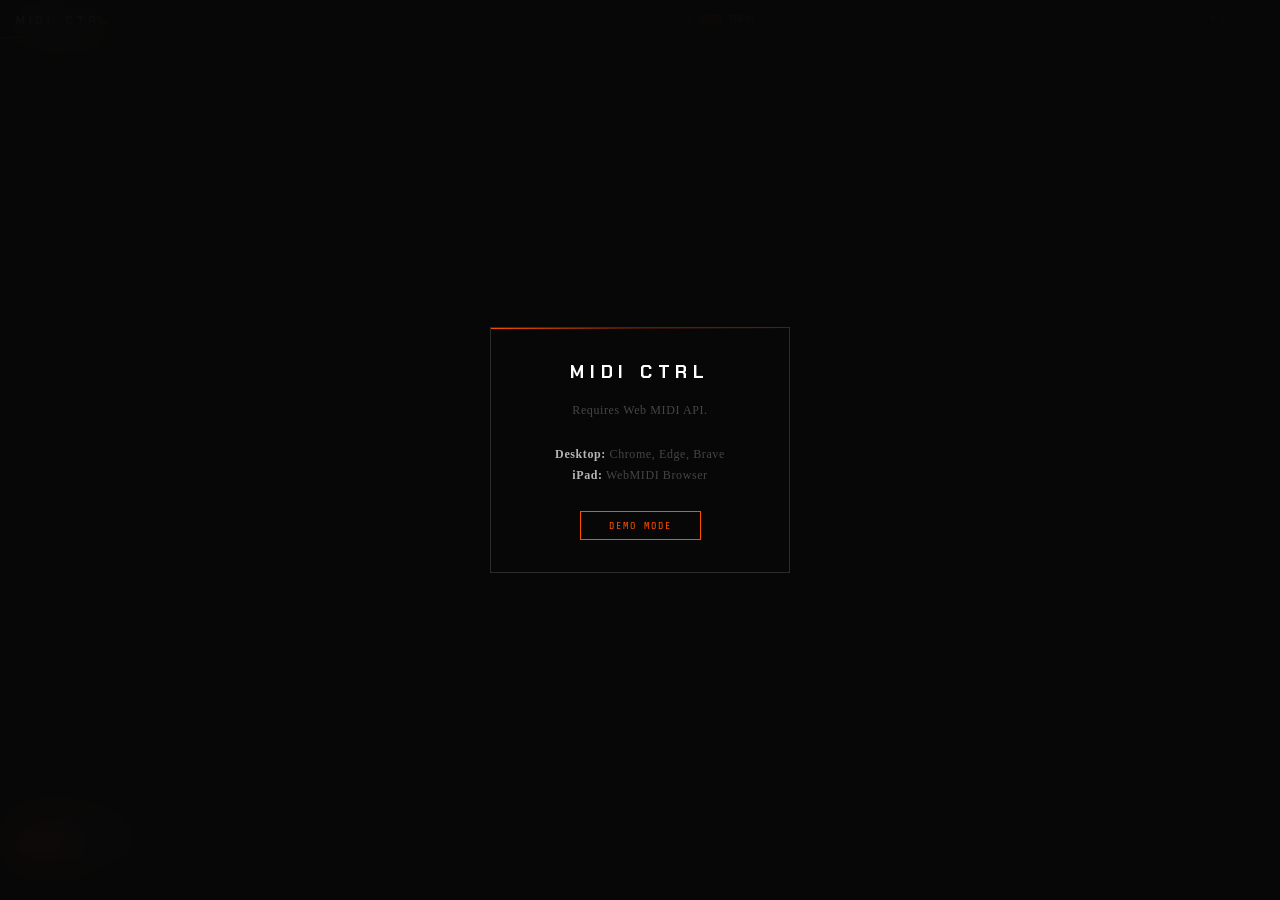
==== commit cce42ba4: "Add XY-pad element + edit-mode polish XY-pad: continuous control emitting two CCs (X, Y) from safe-z" ====
--- a/index.html
+++ b/index.html
@@ -148,7 +148,6 @@
   drawer.openElement(elementData, {
     onSave(patch) {
       updateElement(layout, elementData.id, patch);
-      // Refresh canvas to reflect label/CC changes
       canvasApi.refresh(layout);
       if (currentMode === 'edit') reactivateEditMode();
     },
@@ -170,27 +169,6 @@
       if (currentMode === 'edit') reactivateEditMode();
     },
   });
-
-  // Zoom-focus: shift canvas so selected island is center-left
-  focusIsland(elementData.id);
-}
-
-function focusIsland(id) {
-  const island = canvasEl.querySelector(`.island[data-id="${id}"]`);
-  if (!island) return;
-  const drawerW = 340;
-  const rect = island.getBoundingClientRect();
-  const targetX = (window.innerWidth - drawerW) / 2 - rect.width / 2;
-  const targetY = window.innerHeight / 2 - rect.height / 2;
-  const dx = targetX - rect.left;
-  const dy = targetY - rect.top;
-  canvasEl.style.transition = 'transform 200ms ease-out';
-  canvasEl.style.transform  = `translate(${dx}px, ${dy}px) scale(1.04)`;
-}
-
-function unfocusCanvas() {
-  canvasEl.style.transition = 'transform 200ms ease-out';
-  canvasEl.style.transform  = '';
 }
 
 // ── Mode switching ────────────────────────────────────────────────────────────
@@ -203,7 +181,6 @@
     onTap(elementData) {
       if (!elementData) {
         drawer.close();
-        unfocusCanvas();
       } else {
         openElementDrawer(elementData);
       }
@@ -218,16 +195,18 @@
     btn.classList.toggle('is-active', btn.dataset.mode === mode);
   });
 
-  addBtn.style.display = mode === 'edit' ? '' : 'none';
-
+  addBtn.style.display = mode === 'edit' ? 'flex' : 'none';
+
+  const sceneEl = document.querySelector('.scene');
   if (mode === 'edit') {
     canvasEl.classList.add('is-edit');
+    sceneEl.classList.add('is-edit');
     reactivateEditMode();
   } else {
     canvasEl.classList.remove('is-edit');
+    sceneEl.classList.remove('is-edit');
     if (deactivateEdit) { deactivateEdit(); deactivateEdit = null; }
     drawer.close();
-    unfocusCanvas();
   }
 }
 
@@ -237,12 +216,23 @@
 
 // ── Add element ───────────────────────────────────────────────────────────────
 addBtn.addEventListener('click', () => {
-  drawer.openPalette((type) => {
-    const newEl = addElement(layout, type);
-    canvasApi.refresh(layout);
-    reactivateEditMode();
-    openElementDrawer(newEl);
-  });
+  drawer.openPalette(
+    (type) => {
+      const newEl = addElement(layout, type);
+      canvasApi.refresh(layout);
+      reactivateEditMode();
+      openElementDrawer(newEl);
+    },
+    () => {
+      layout.elements = [];
+      layout._nextCC   = 70;
+      layout._nextNote = 36;
+      saveLayout(layout);
+      canvasApi.refresh(layout);
+      if (deactivateEdit) { deactivateEdit(); deactivateEdit = null; }
+      reactivateEditMode();
+    }
+  );
 });
 
 // Init: start in Play mode, add-btn hidden
--- a/design-system/elements.css
+++ b/design-system/elements.css
@@ -19,12 +19,18 @@
   background: var(--bg);
 }
 
-/* ── DOT BACKGROUND ── */
-.dot-bg {
+/* Dots live on .cvs — same 22px grid origin in play and edit. */
+.dot-bg { display: none; }
+/* Edit mode: add orange grid lines on top of the base dots. */
+.scene.is-edit .cvs::before {
+  content: '';
   position: absolute; inset: 0;
-  pointer-events: none; z-index: 0;
-  background-image: radial-gradient(circle, rgba(255,255,255,0.07) 1px, transparent 1px);
-  background-size: 20px 20px;
+  pointer-events: none; z-index: 1;
+  background-image:
+    linear-gradient(rgba(255,77,0,0.10) 1px, transparent 1px),
+    linear-gradient(90deg, rgba(255,77,0,0.10) 1px, transparent 1px);
+  background-size: 22px 22px;
+  background-position: 0 0;
 }
 
 /* ── SCANLINES ── */
@@ -244,11 +250,19 @@
   position: relative; z-index: 2;
   overflow: hidden;
   transform-origin: top left;
+  isolation: isolate;
+  background-image: radial-gradient(circle, rgba(255,255,255,0.18) 1px, transparent 1px);
+  background-size: 22px 22px;
+  background-position: -11px -11px;
 }
 
 /* ── ISLAND ── */
 .island {
   position: absolute;
+  background: rgba(8,8,8,0.65);
+  backdrop-filter: blur(16px);
+  -webkit-backdrop-filter: blur(16px);
+  border: 1px solid rgba(255,255,255,0.07);
   transition: left 80ms ease, top 80ms ease, width 80ms ease, height 80ms ease;
 }
 .island.is-dragging {
@@ -260,34 +274,33 @@
   display: flex; align-items: center; justify-content: center;
 }
 
-/* Edit mode: overlay on every island */
+/* Edit mode: overlay on every island — accent tint, blocks MIDI interactions */
 .island-overlay {
   position: absolute; inset: 0;
-  background: rgba(255,255,255,0.06);
-  border: 1px solid rgba(255,255,255,0.18);
+  background: rgba(255,77,0,0.12);
+  border: 1px solid rgba(255,77,0,0.35);
   pointer-events: none;
   z-index: 10;
 }
-
-/* Corner resize handles */
+/* Block MIDI interactions on element content in edit mode */
+.island.is-edit .island-inner {
+  pointer-events: none;
+}
+
+/* Corner resize handles — squares inside the island */
 .island-handle {
   position: absolute;
-  width: 12px; height: 12px;
-  border-radius: 50%;
-  background: #fff;
-  border: 1.5px solid rgba(255,77,0,0.8);
+  width: 14px; height: 14px;
+  background: rgba(255,77,0,0.9);
+  border: 1px solid rgba(255,255,255,0.4);
   z-index: 20;
-  /* Extend touch area with padding trick */
-  padding: 16px;
-  margin: -16px;
-  background-clip: content-box;
   cursor: pointer;
   touch-action: none;
 }
-.island-handle--tl { top: 0;   left: 0;  }
-.island-handle--tr { top: 0;   right: 0; }
-.island-handle--bl { bottom: 0; left: 0; }
-.island-handle--br { bottom: 0; right: 0; }
+.island-handle--tl { top: 4px;    left: 4px;   }
+.island-handle--tr { top: 4px;    right: 4px;  }
+.island-handle--bl { bottom: 4px; left: 4px;   }
+.island-handle--br { bottom: 4px; right: 4px;  }
 
 /* ── MODE CONTROL — bottom-left ── */
 .mode-control {
@@ -336,11 +349,13 @@
   background: rgba(255,77,0,0.85);
   border: none;
   color: #fff;
-  font-size: 18px; line-height: 1;
+  font-size: 20px; line-height: 1;
+  align-items: center; justify-content: center;
   cursor: pointer;
   box-shadow: 0 2px 10px rgba(255,77,0,0.4);
   transition: transform 80ms ease, box-shadow 80ms ease;
   -webkit-tap-highlight-color: transparent;
+  padding-bottom: 1px; /* optical centre for + */
 }
 .add-btn:active { transform: scale(0.92); }
 
@@ -470,6 +485,13 @@
 .palette-icon--button {
   background: rgba(255,255,255,0.2);
   border: 1px solid rgba(255,255,255,0.3);
+}
+.palette-icon--xy {
+  border: 1px solid rgba(255,255,255,0.3);
+  background:
+    radial-gradient(circle, var(--accent) 2px, transparent 2.5px) center/100% 100% no-repeat,
+    linear-gradient(rgba(255,255,255,0.2) 1px, transparent 1px) center/100% 50% no-repeat,
+    linear-gradient(90deg, rgba(255,255,255,0.2) 1px, transparent 1px) center/50% 100% no-repeat;
 }
 
 /* ── TOAST ── */
@@ -646,7 +668,67 @@
 }
 
 /* ── BUTTONS ── */
-.mel { display: flex; flex-direction: column; align-items: center; gap: 4px; }
+.mel { display: flex; flex-direction: column; align-items: center; justify-content: center; gap: 4px; }
+
+/* Inside an island: fill available space */
+.island-inner .mel  { width: 100%; height: 100%; }
+.island-inner .mbtn { width: 100%; height: 100%; max-width: none; max-height: none; }
+
+.island-inner .fader      { width: auto; height: 100%; }
+.island-inner .fader-wrap { width: 48px; flex: 1; height: auto; min-height: 0; }
+.island-inner .fader-track { height: 100%; }
+
+/* ── XY PAD ── */
+.xy {
+  width: 100%; height: 100%;
+  display: flex; flex-direction: column; gap: 6px;
+}
+.xy-top {
+  display: flex; justify-content: space-between; align-items: center;
+  font-family: var(--font-mono);
+  font-size: 8px; letter-spacing: 0.12em;
+  color: var(--text-dim);
+  text-transform: uppercase;
+}
+.xy-val {
+  color: var(--accent);
+  font-family: var(--font-display, var(--font-mono));
+  font-size: 11px; letter-spacing: 0.08em;
+}
+.xy-lbl { color: var(--text-dim); }
+
+.xy-pad {
+  flex: 1;
+  position: relative;
+  border: 1px solid rgba(255,255,255,0.10);
+  background:
+    linear-gradient(rgba(255,255,255,0.04) 1px, transparent 1px) 0 0 / 100% 25%,
+    linear-gradient(90deg, rgba(255,255,255,0.04) 1px, transparent 1px) 0 0 / 25% 100%,
+    rgba(0,0,0,0.35);
+  overflow: hidden;
+  touch-action: none;
+  cursor: crosshair;
+}
+.xy-cross {
+  position: absolute;
+  background: rgba(255,77,0,0.35);
+  pointer-events: none;
+  transition: top 0.03s linear, left 0.03s linear;
+}
+.xy-cross--h { left: 0; right: 0; height: 1px; }
+.xy-cross--v { top: 0; bottom: 0; width: 1px; }
+.xy-dot {
+  position: absolute;
+  width: 14px; height: 14px;
+  background: var(--accent);
+  border: 2px solid rgba(255,255,255,0.9);
+  border-radius: 50%;
+  transform: translate(-50%, -50%);
+  box-shadow: 0 0 12px rgba(255,77,0,0.6);
+  pointer-events: none;
+  transition: top 0.03s linear, left 0.03s linear;
+}
+.xy.is-dragging .xy-dot { transform: translate(-50%, -50%) scale(1.15); }
 
 .blbl {
   font-family: var(--font-mono);
